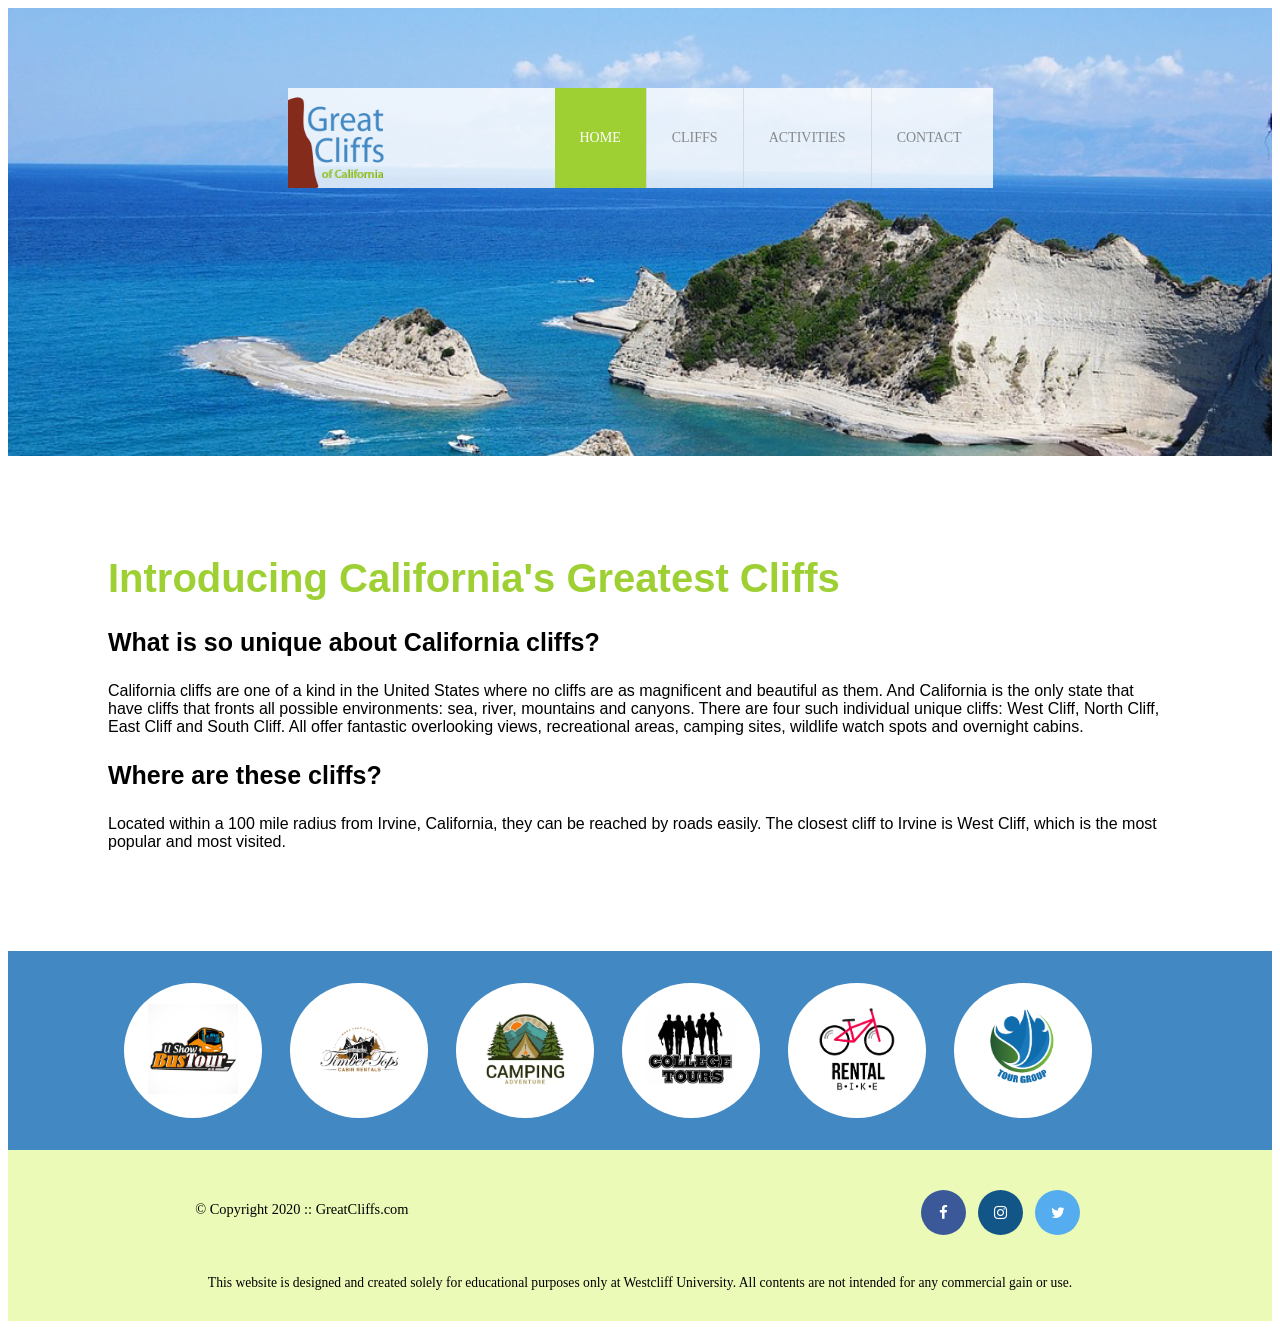
==== index.html @ bf29bb53 "copied from week 2 day 3 homework" ====
<!DOCTYPE html>
<html>
    <head>
        <title>Great Cliffs of California</title>
        <meta charset="utf-8">

        <!-- Font Awesome -->
        <link rel="stylesheet" href="https://cdnjs.cloudflare.com/ajax/libs/font-awesome/4.7.0/css/font-awesome.min.css">

        <!-- External Style Method -->
        <link rel="stylesheet" href="styles.css">
    </head>

    <body id="home">
        <!-- Container to wrap everything -->
        <div id="container">

            <!-- Brand of website -->
            <header>
                <!-- <img src="images/cliff_ocean.jpg" alt="Ocean View Cliff" width="1280" height="564"> -->
                <div class="main-header">
                    <div class="logo">
                        <img src="images/logo.png" alt="Great Cliffs Logo" width="125">
                    </div>
                    <nav class="main-menu">
                        <ul>
                            <li class="active"><a href="index.html">Home</a></li>
                            <li><a href="cliffs.html">Cliffs</a></li>
                            <li><a href="activities.html">Activities</a></li>
                            <li><a href="contact.html">Contact</a></li>
                        </ul>
                    </nav>
                </div>
            </header>
            
            <!-- Main Content -->
            <main>
                <h1>Introducing California's Greatest Cliffs</h1>
                <h3>What is so unique about California cliffs?</h3>
                <p>
                    California cliffs are one of a kind in the United States where no cliffs 
                    are as magnificent and beautiful as them. And California is the only 
                    state that have cliffs that fronts all possible environments: sea, river, 
                    mountains and canyons. There are four such individual unique cliffs: 
                    West Cliff, North Cliff, East Cliff and South Cliff. All offer fantastic 
                    overlooking views, recreational areas, camping sites, wildlife watch spots 
                    and overnight cabins.
                </p>
                <h3>Where are these cliffs?</h3>
                <p>
                    Located within a 100 mile radius from Irvine, California, they can be 
                    reached by roads easily. The closest cliff to Irvine is West Cliff, which 
                    is the most popular and most visited.
                </p>
            </main> <!-- End Main Content -->

            <section>
                <ul id="partners">
                    <li class="partner">
                        <img src="images/partners/partner-bustour.png" alt="Partner Bus Tour">
                    </li>
                    <li class="partner">
                        <img src="images/partners/partner-cabinrental.png" alt="Partner Cabin Rental">
                    </li>
                    <li class="partner">
                        <img src="images/partners/partner-campingadv.png" alt="Partner Camping Adventure">
                    </li>
                    <li class="partner">
                        <img src="images/partners/partner-collegetours.png" alt="Partner College Tours">
                    </li>
                    <li class="partner">
                        <img src="images/partners/partner-rentalbike.png" alt="Partner Bike Rentals">
                    </li>
                    <li class="partner">
                        <img src="images/partners/partner-tourgroup.png" alt="Partner Tour Group">
                    </li>
                </ul>
            </section>
            
            <!-- Footer Information -->
            <footer>
                <div id="nondisclaimer">
                    <div class="copy">&copy; Copyright 2020 :: GreatCliffs.com</div>
                    <div class="social">
                        <a href="#" class="fa fa-facebook"></a>
                        <a href="#" class="fa fa-instagram"></a>
                        <a href="#" class="fa fa-twitter"></a>
                    </div>
                </div>
                <div id="disclaimer">
                    <p>
                        This website is designed and created solely for educational purposes 
                        only at Westcliff University. All contents are not intended for any 
                        commercial gain or use.
                    </p>
                </div>
            </footer>

        </div> <!-- End Container -->
        
    </body>
</html>
---- styles.css ----
/* Header */
header {
    width: 100%;
    min-height: 400px;
    padding-top: 3em;
}
#home header {
    background: no-repeat lightgrey url(images/cliff_ocean.jpg);
    background-size: 1500px;
}
#activities header {
    background: no-repeat lightgrey url(images/runfly.jpg);
    background-size: 1500px;
}
#contact header {
    background: no-repeat lightgrey url(images/cliff_rock.jpg);
    background-size: 1500px;
}
.main-header {
    background-color: rgb(255, 255, 255, 0.8);
    width: 705px;
    margin: 2em auto 0 auto; /* top left bottom right, auto for left right to center */
    min-height: 100px;
    height: 100px;
}
.main-header .logo img {
    width: 100px;
    height: 100px;
    margin: 0 2em 0 0;
    float: left;
}
/* Navigation */
.main-menu {
    margin-left: 227px;
    font-weight: 400;
}
.main-menu ul li {
    list-style-type: none;
    display: inline-block;
    float: left;
    padding-left: 25px;
    padding-right: 25px;
    border-left: 1px solid rgb(202, 204, 202, 0.6);
    line-height: 100px;
    text-transform: uppercase;
    font-size: 14px;
}
.main-menu ul li a {
    text-decoration: none;
    color: #888;
}
.main-menu ul li a:hover {
    color: #9ed034;
}
.main-menu ul li.active {
    background: #9ed034;
    border: none;
}
.main-menu ul li.active a {
    color: #fff;
}

/* Main */
main {
    margin: 100px;
    font-family: Arial, Helvetica, sans-serif;
}
main h1 {
    color: #9ed034;
    font-size: 40px;
}
main h3 {
    font-size: 25px;
}

/* Partners */
section {
    width: 100%;
    background-color: #4288C3;
}    
section #partners {
    width: 1200px;
    padding: 2em 0 2em 0;
    margin: 0 auto;
    text-align: center;
    display: inline-block;
}
section #partners .partner {
    display: inline-block;
    margin: 0 0.75em;
    padding: 1.3em 1.5em;
    background-color: #fff;
    border-radius: 50%;
}
section #partners .partner img {
    width: 90px;
    height: 90px;
}

/* Footer */
footer {
    width: 100%;
    height: 155px;
    padding-bottom: 1em;
    background-color: #ecfab8;
}
footer #nondisclaimer .copy {
    padding: 3.5em 3.5em 3.5em 13em;
    float: left;
    font-size: 0.9em;
}
footer #nondisclaimer .social {
    padding: 2.5em;
    margin-right: 9.25em;
    float: right;
}
footer #disclaimer {
    clear: both;
}
footer #disclaimer p {
    font-size: 0.85em;
    text-align: center;
}
footer #nondisclaimer .social .fa {
    padding: 15px;
    font-size: 15px;
    width: 15px;
    text-align: center;
    text-decoration: none;
    margin: 0 4px;
    border-radius: 50%;
}
footer #nondisclaimer .social .fa:hover {
    opacity: 0.7;
}
footer #nondisclaimer .social .fa-facebook {
    background: #3b5998;
    color: white;
}
footer #nondisclaimer .social .fa-twitter {
    background: #55ACEE;
    color: white;
}
footer #nondisclaimer .social .fa-instagram {
    background: #125688;
    color: white;
}

/* Activities */
table {
    width: 1000px;
    margin: 4em auto 0 auto;
}

caption {
    background: #652B1B;
    height: 40px;
    color: #fff;
    font-size: 1.3em;
    font-weight: bold;
    padding-top: 1em;
}
thead {
    background: #BDE1FF;
}
tbody {
    background: #EEFFE6;
    text-align: center;
}
th,td {
    width: 225px;
    height: 75px;
    vertical-align: middle;
    border: solid 1px #852B1B;
}
th:first-child {
    width: 125px;
    height: 50px;
    background: #4977D1;
    color: #fff;
}
td:first-child {
    font-weight: bold;
    background: #BDE1FF;
}

/* Contact */
.phone, .email {
    padding: 10px 0px;
}
span:first-child {
    font-weight: bold;
}
form fieldset {
    border-color: #9ed034;
    text-align: left;
}
fieldset div {
    margin: 20px 0 20px 20px;
}
legend {
    color: #4977D1;
    font-weight: bold;
    text-transform: uppercase;
}
label {
    font-weight: bold;
}
.textbox label, .commentbox label {
    display: block;
}
.textbox input {
    margin-bottom: 20px;
}
input[type="text"], input[type="email"], textarea {
    width: 500px;
    height: 30px;
    border-radius: 5px;
    border: 1px solid black;
}
.radio input {
    color: rgb(74, 72, 72);
}
.selectmenu select {
    width: 200px;
    text-align: center;
}
textarea {
    height: 200px;
}
.button input {
    background-color: #4977D1;
    width: 100px;
    height: 30px;
    color: #fff;
    border: none;
    margin-left: 400px;
}

/* Cliffs */
main div {
    margin: 0 250px;
    display: inline-block;
}
.img-container {
    margin: 0 30px 10px 0;
    width: 400px;
}
.image-caption {
    width: 400px;
    background-color: #652B1B;
    margin-left: 20px;
    text-align: center;
    color: #fff;
    padding: 10px 0;
    font-weight: bold;
}
.cliff-image {
    width: 400px;
    margin: 0 20px 20px 20px;
}
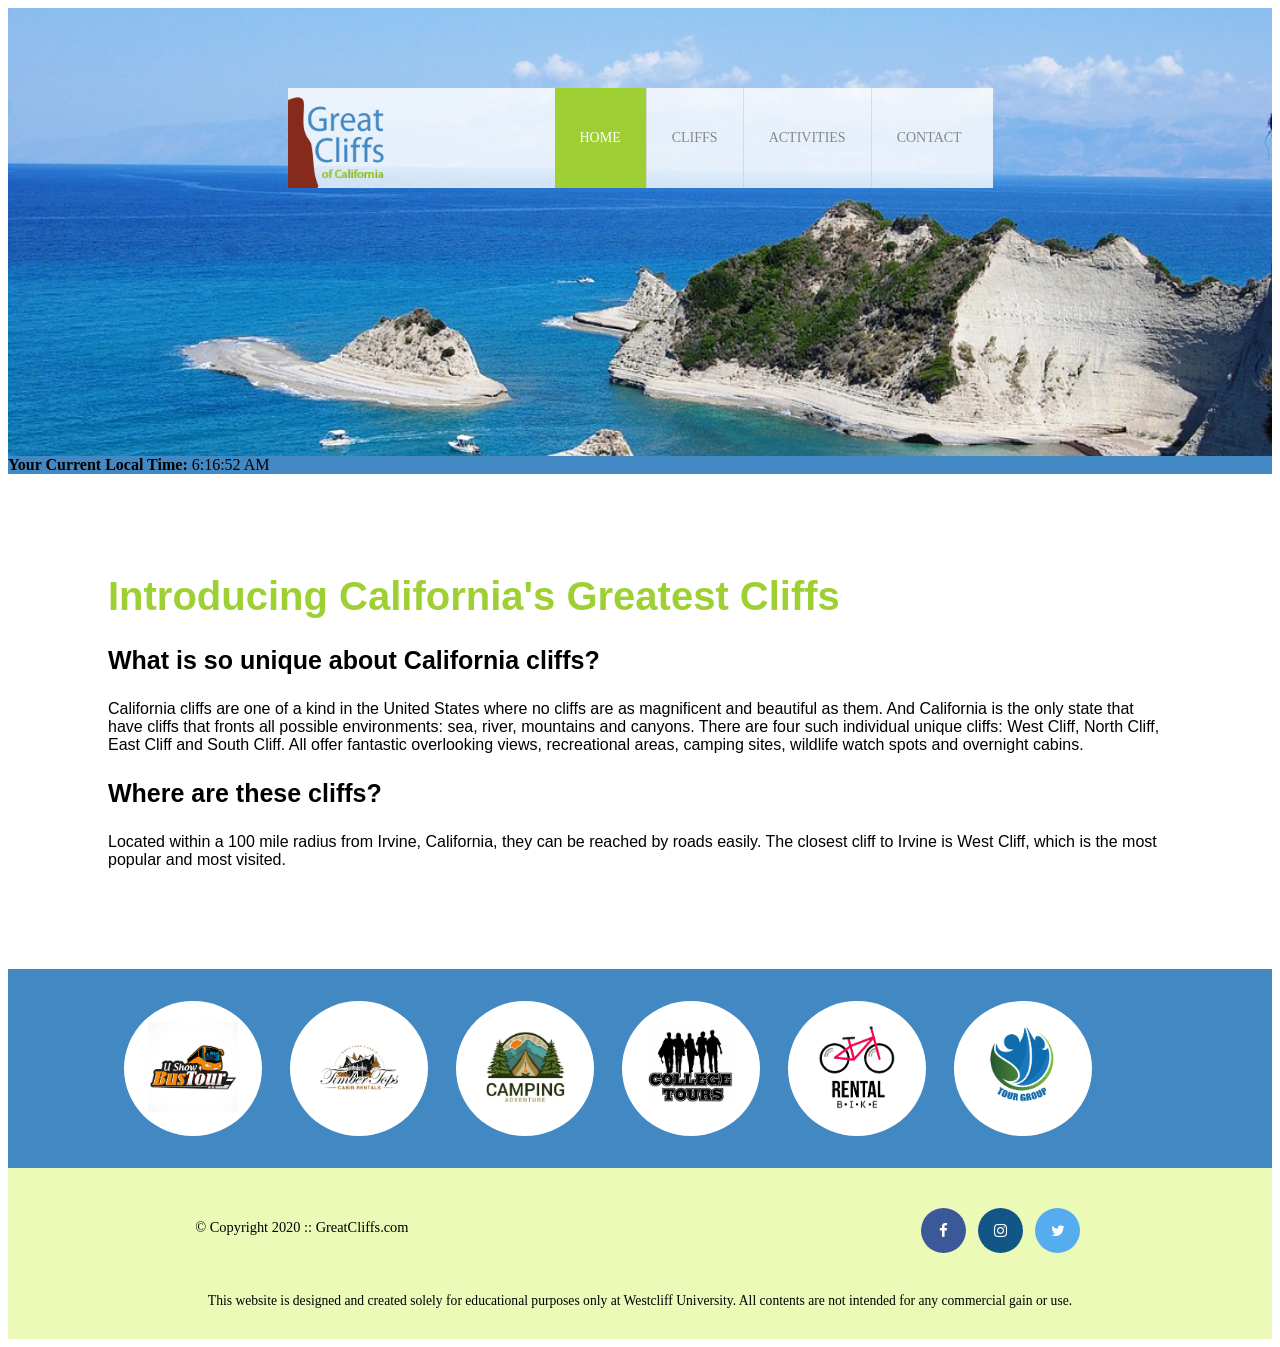
==== commit ddc2c522: "add crrentTime function to display time" ====
--- a/index.html
+++ b/index.html
@@ -32,6 +32,10 @@
                     </nav>
                 </div>
             </header>
+            <section id="timeofday">
+                <span>Your Current Local Time: </span>
+                <span id="clock"></span>
+            </section>
             
             <!-- Main Content -->
             <main>
@@ -98,5 +102,45 @@
 
         </div> <!-- End Container -->
         
+        <!-- JavaScript Codes -->
+        <script>
+            // Create a time data function
+            function currentTime() {
+                // Declare variables
+                var d = new Date(); // Get current date
+                var hr = d.getHours(); // Get current hours
+                var min = d.getMinutes(); // Get current minutes
+                var sec = d.getSeconds(); // Get current seconds
+                var ampm; // Declare empty variable to store AM or PM
+
+                // Add 0 to single digits for seconds
+                if (sec < 10) {
+                    sec = "0" + sec;
+                }
+                // Add 0 to single digits for minutes
+                if (min < 10) {
+                    min = "0" + min;
+                }
+
+                // Determine AM or PM string
+                if (hr ==12) {
+                    ampm = "PM"; // Set to PM
+                } else if (hr > 12) {
+                    hr -= 12; // Deduct 12 from hours greater than 12 (military time)
+                    ampm = "PM"; // Set to PM
+                } else {
+                    ampm = "AM"; // Set to AM
+                }
+
+                // Assemble time format to display
+                var time = hr + ":" + min + ":" + sec + " " + ampm;
+
+                // Display current local time and time zone on HTML elements
+                document.getElementById("clock").innerText = time; // adding time
+            }
+
+            // Initial run of time data function
+            currentTime();
+        </script>
     </body>
 </html>
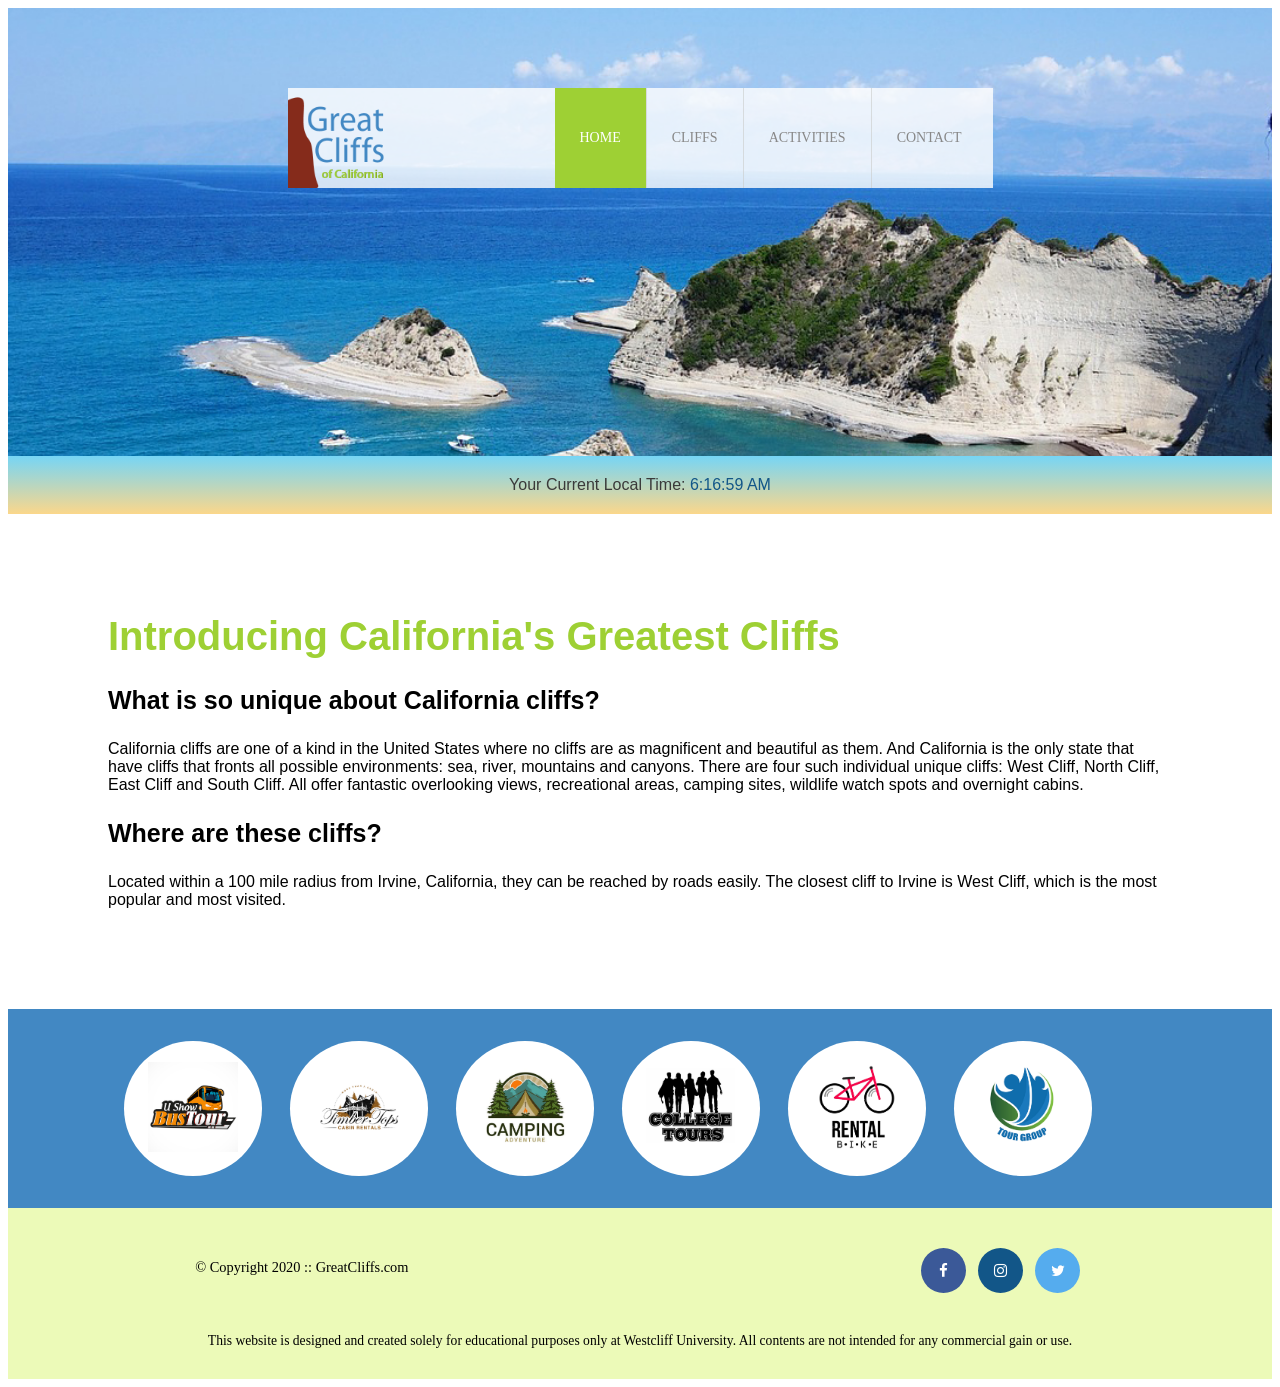
==== commit e6fa3e92: "finished displaying standard time" ====
--- a/index.html
+++ b/index.html
@@ -123,7 +123,7 @@
                 }
 
                 // Determine AM or PM string
-                if (hr ==12) {
+                if (hr == 12) {
                     ampm = "PM"; // Set to PM
                 } else if (hr > 12) {
                     hr -= 12; // Deduct 12 from hours greater than 12 (military time)
@@ -131,6 +131,9 @@
                 } else {
                     ampm = "AM"; // Set to AM
                 }
+
+                // Run time data function every 1 second
+                setInterval(currentTime, 1000); // setting timer
 
                 // Assemble time format to display
                 var time = hr + ":" + min + ":" + sec + " " + ampm;
--- a/styles.css
+++ b/styles.css
@@ -185,10 +185,11 @@
 }
 
 /* Contact */
-.phone, .email {
+.contactinfo .phone, .contactinfo .email {
     padding: 10px 0px;
-}
-span:first-child {
+    margin: 0;
+}
+#contact span:first-child {
     font-weight: bold;
 }
 form fieldset {
@@ -238,7 +239,7 @@
 }
 
 /* Cliffs */
-main div {
+main .cliffs {
     margin: 0 250px;
     display: inline-block;
 }
@@ -259,3 +260,15 @@
     width: 400px;
     margin: 0 20px 20px 20px;
 }
+
+/* Home */
+#timeofday {
+    text-align: center;
+    font-family: Arial, Helvetica, sans-serif;
+    color: #3a3a3a;
+    background: RGBA(251, 215, 139, 1);
+    background: linear-gradient(0deg, rgba(251, 215, 139, 1) 0%, rgba(118, 213, 245, 1) 100%);    padding: 20px 0;
+}
+#clock {
+    color: #125688;
+}
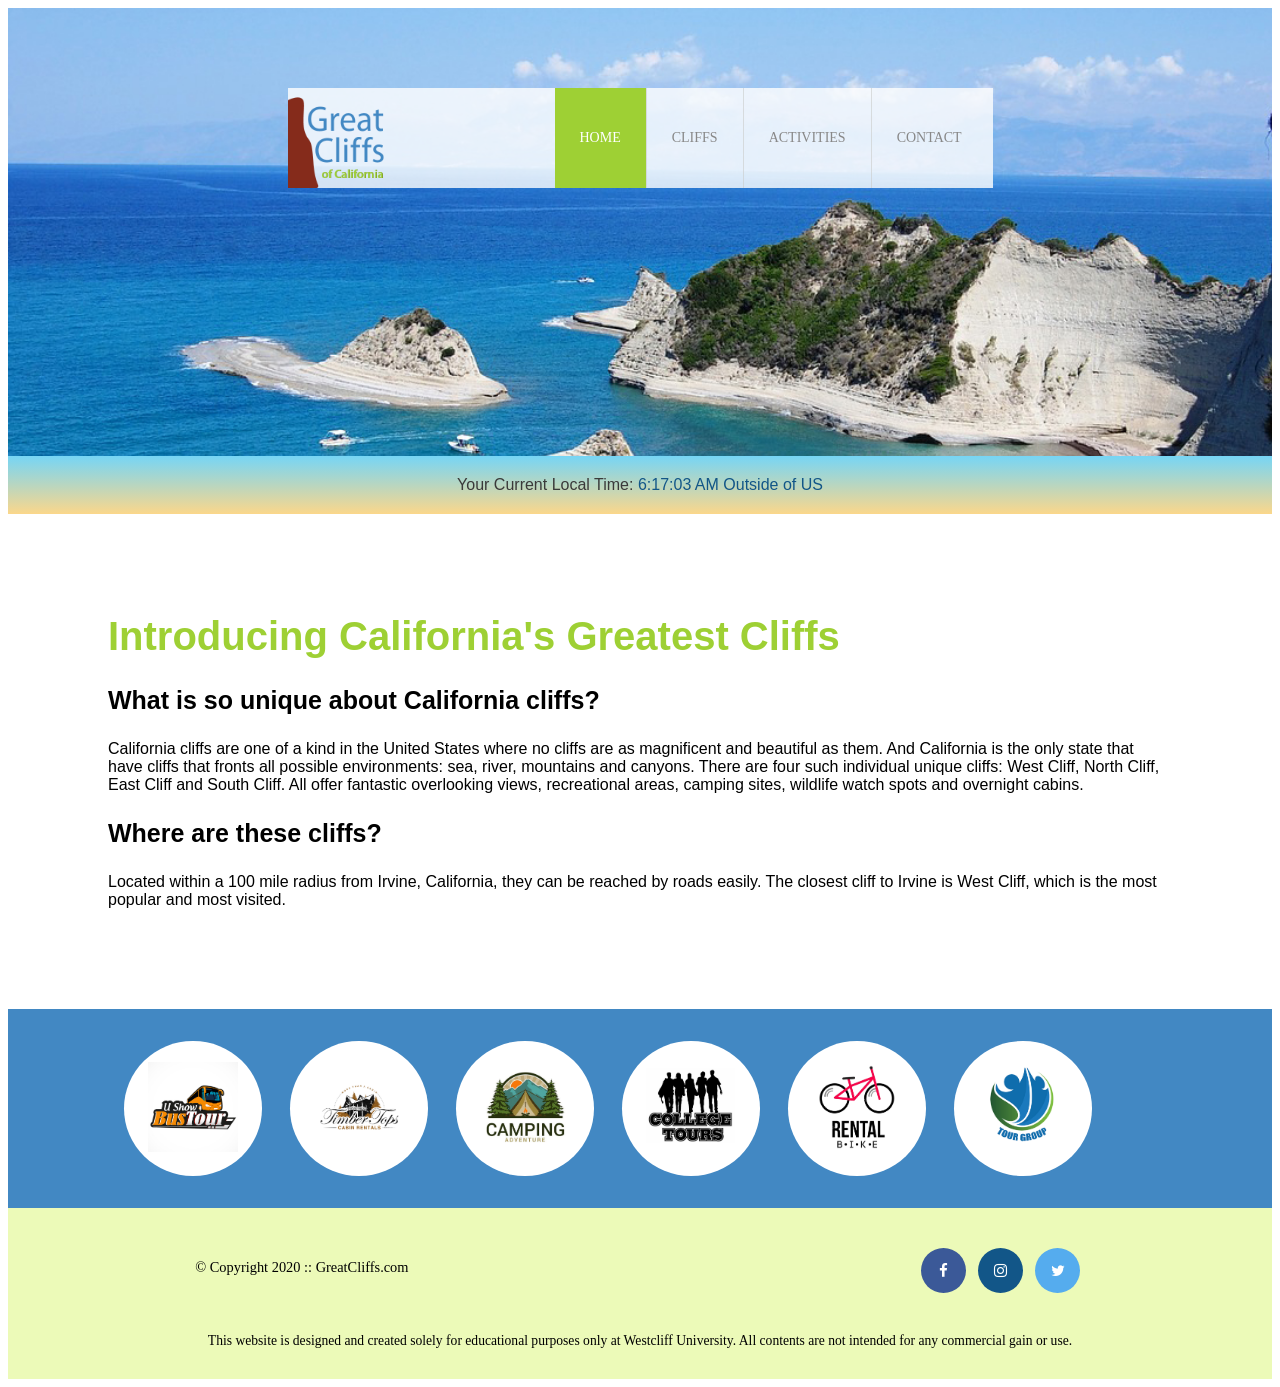
==== commit e2e38dad: "homework challenge - display time zone" ====
--- a/index.html
+++ b/index.html
@@ -135,8 +135,42 @@
                 // Run time data function every 1 second
                 setInterval(currentTime, 1000); // setting timer
 
+                /* Homework Challenge */
+                var utchr = d.getUTCHours(); // Get current Greenwich Mean Time (GMT)
+                var timeDiff; // To store time difference between GMT hour and Local hour
+                var adjTimeDiff; // To store time difference converted to positive number
+                var timeZone; // To store the 4 time zones (PT, MT, CT, ET)
+
+                // Convert Greenwich Mean Time from military time to standard time
+                if (utchr > 12) {
+                    utchr -= 12; // Deduct 12 from hours greater than 12 (military time)
+                }
+
+                // Calculate time difference between GMT hour and local hour
+                timeDiff = utchr - hr;
+
+                // Convert time difference, if negative, to positive (adjusted time difference)
+                if (timeDiff < 0) {
+                    adjTimeDiff = timeDiff + 12;
+                } else {
+                    adjTimeDiff = timeDiff;
+                }
+
+                // Check which time zone based on the converted time difference between GMT Hour and Local Hour
+                if (adjTimeDiff == 8) {
+                    timeZone = "PT";
+                } else if (adjTimeDiff == 7) {
+                    timeZone = "MT";
+                } else if (adjTimeDiff == 6) {
+                    timeZone = "CT";
+                } else if (adjTimeDiff == 5) {
+                    timeZone = "ET";
+                } else {
+                    timeZone = "Outside of US";
+                }
+
                 // Assemble time format to display
-                var time = hr + ":" + min + ":" + sec + " " + ampm;
+                var time = hr + ":" + min + ":" + sec + " " + ampm + " " + timeZone;
 
                 // Display current local time and time zone on HTML elements
                 document.getElementById("clock").innerText = time; // adding time
